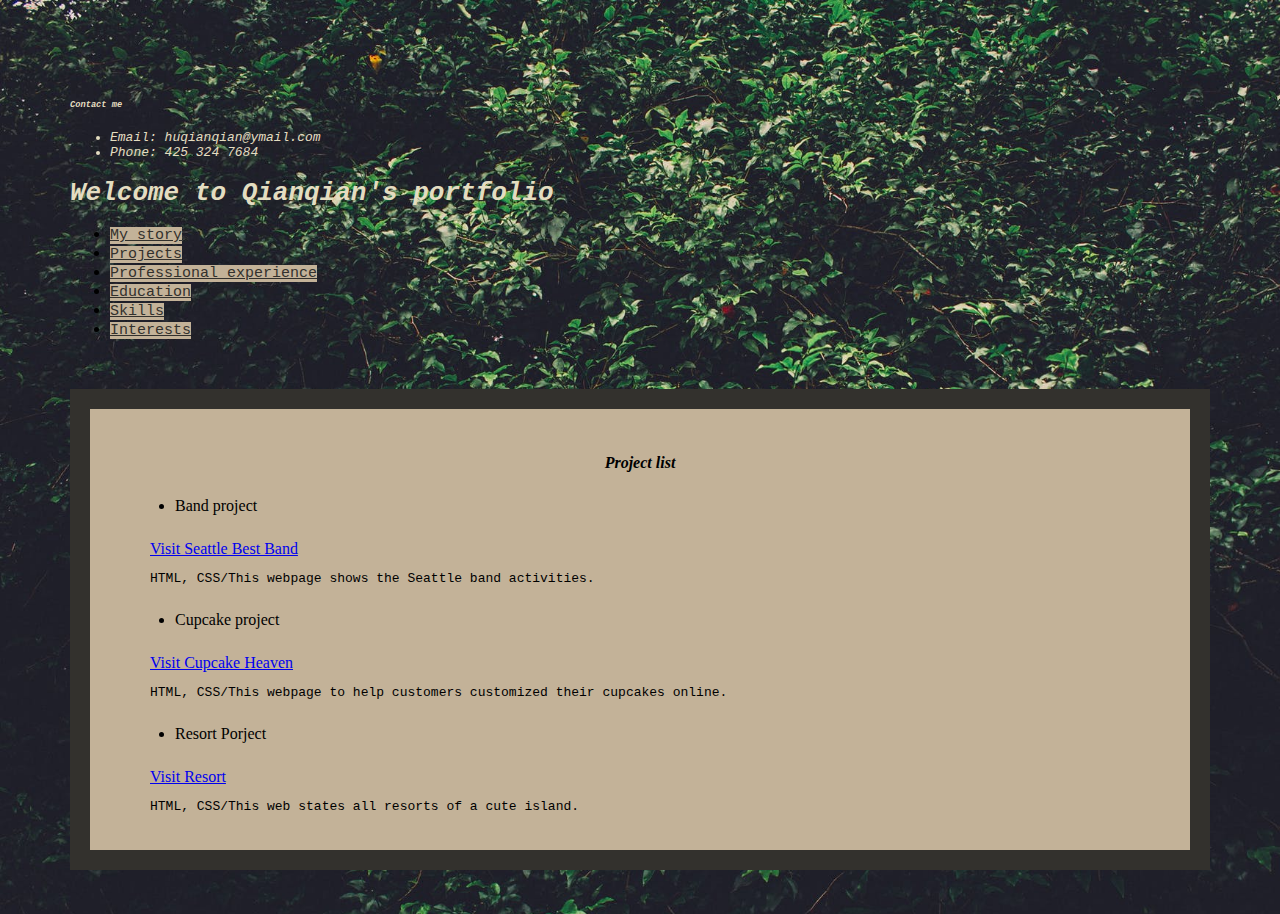
==== html/projects.html @ 988c075f "change folder for subpage of HTML" ====
<!DOCTYPE html>
<html>
  <head>
    <link rel="stylesheet" href="https://maxcdn.bootstrapcdn.com/bootstrap/4.0.0-alpha.6/css/bootstrap.min.css" integrity="sha384-rwoIResjU2yc3z8GV/NPeZWAv56rSmLldC3R/AZzGRnGxQQKnKkoFVhFQhNUwEyJ" crossorigin="anonymous">
    <script src="https://maxcdn.bootstrapcdn.com/bootstrap/4.0.0-alpha.6/js/bootstrap.min.js" integrity="sha384-vBWWzlZJ8ea9aCX4pEW3rVHjgjt7zpkNpZk+02D9phzyeVkE+jo0ieGizqPLForn" crossorigin="anonymous"></script>
    <link href="../css/styles.css" rel="stylesheet" type="text/css" media="all">
    <title>Qianqian's portfolio</title>
  </head>
  <header>
    <div class="contact">
      <h6>Contact me</h6>
      <ul>
        <li>Email: huqianqian@ymail.com</li>
        <li>Phone: 425 324 7684</li>
      </ul>
    </div>
    <h1>Welcome to Qianqian's portfolio</h1>
  </header>
  <body>
    <div class="tabfont">
      <ul class="nav nav-tabs">
        <li role="presentation" class="active"><a href="../index.html">My story</a></li>
        <li role="presentation"><a href="projects.html">Projects</a></li>
        <li role="presentation"><a href="professional.html">Professional experience</a></li>
        <li role="presentation"><a href="education.html">Education</a></li>
        <li role="presentation"><a href="skills.html">Skills</a></li>
        <li role="presentation"><a href="interests.html">Interests</a></li>
      </ul>
    </div>
  <div class="boxmodel">
      <h4>Project list</h4>
      <ul>
        <li>Band project</li>
        <a href="https://qianqianhu.github.io/resort/">Visit Seattle Best Band</a>
        <p>HTML, CSS/This webpage shows the Seattle band activities.</p>
        <li>Cupcake project</li>
        <a href="https://qianqianhu.github.io/resort/">Visit Cupcake Heaven</a>
        <p>HTML, CSS/This webpage to help customers customized their cupcakes online.</p>
        <li>Resort Porject</li>
        <a href="https://qianqianhu.github.io/resort/">Visit Resort</a>
        <p>HTML, CSS/This web states all resorts of a cute island.</p>
      </ul>
  </div>
  </body>
</html>
---- css/styles.css ----
header {
  font-style: italic;
  font-family: monospace;
  font-weight:lighter;
  color: #E4DDC1;
  text-align: left;
  margin-bottom: 10px;
}

body {
  background-image: url("leaf.jpg");
  background-size: cover;
  background-repeat: no-repeat;
  margin-top:100px;
  margin-right:70px;
  margin-bottom:10px;
  margin-left:70px;
}

h3 h6 {
  text-align: center;
}

h4 {
  font-style: oblique;
  text-align: center;
  margin: 25px;
}

.special {
  font-weight: bold;
  font-style: italic;
  color: #33312D;
  text-decoration: underline;
}

.boxmodel li {
  font-weight: lighter;
  margin: 25px;
}

.tabfont a {
    margin-right: 20px;
    font-size: 15px;
    font-family: monospace;
    font-weight: lighter;
    font-variant: normal;
    font-stretch: semi-condensed;
    color: #33312D;
    background-color: #C3B298;
  }

.boxmodel {
  float: center;
  border: 20px solid #33312D;
  padding: 20px;
  margin-top: 50px;
  margin-left: : 80px;
  margin-right: : 80px;
  margin-bottom: 50px;
  background-color: #C3B298;
  }

p {
  font-weight: lighter;
  font-family:  monospace;
}

img {
  height: 200px;
  width: auto;
  float: left;
  margin: 20px;

}
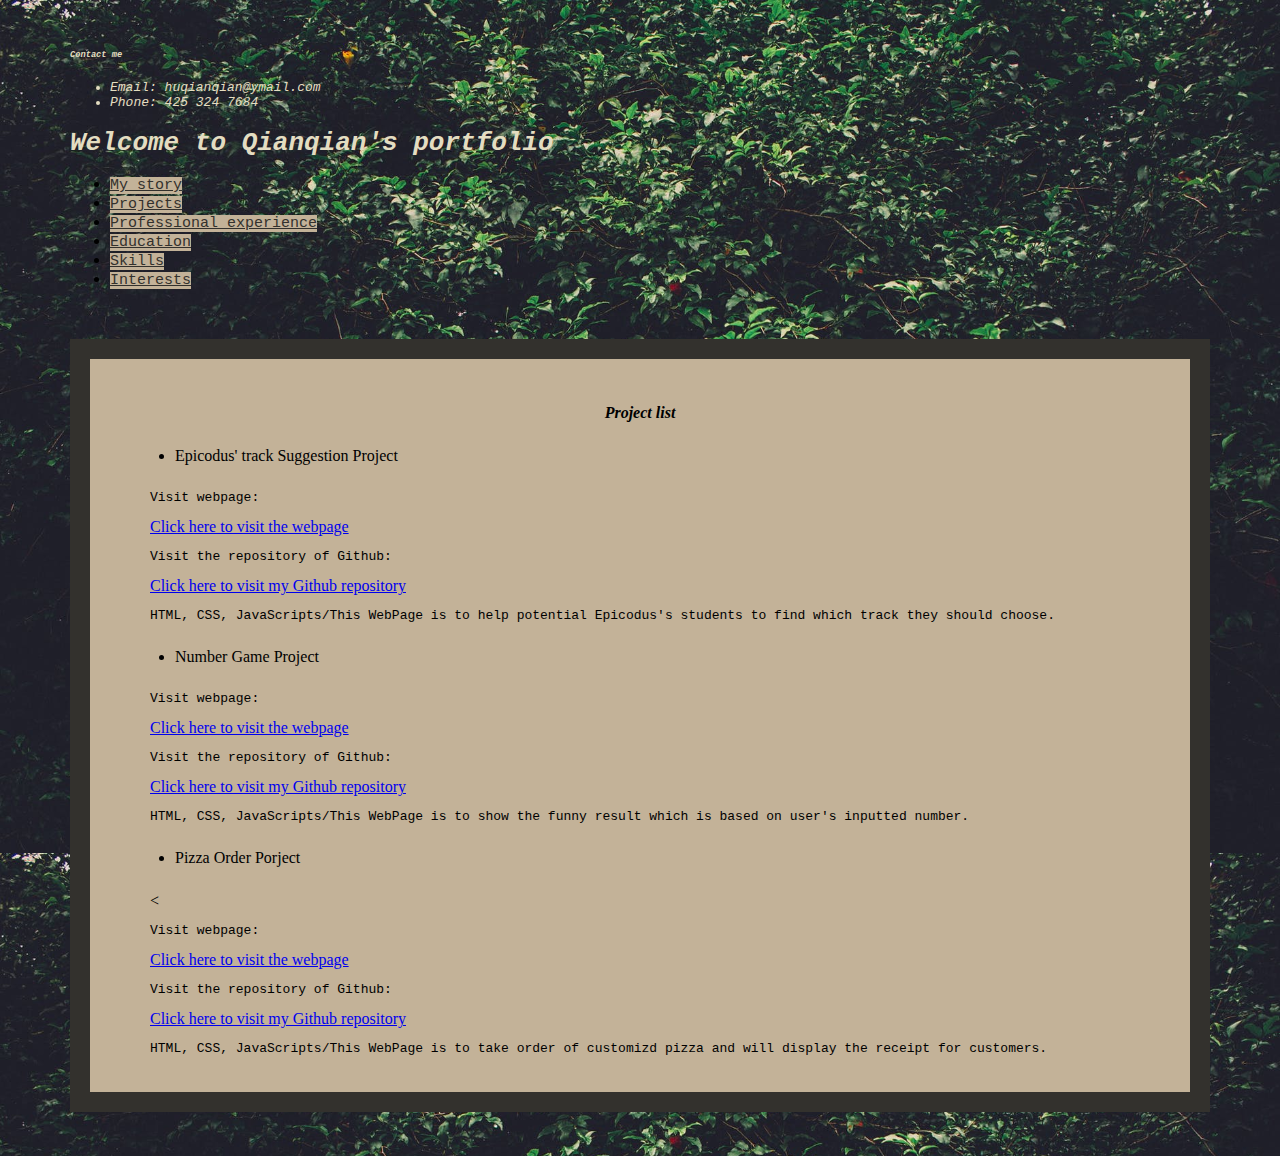
==== commit bbe1285a: "revises project page content" ====
--- a/html/projects.html
+++ b/html/projects.html
@@ -30,15 +30,24 @@
   <div class="boxmodel">
       <h4>Project list</h4>
       <ul>
-        <li>Band project</li>
-        <a href="https://qianqianhu.github.io/resort/">Visit Seattle Best Band</a>
-        <p>HTML, CSS/This webpage shows the Seattle band activities.</p>
-        <li>Cupcake project</li>
-        <a href="https://qianqianhu.github.io/resort/">Visit Cupcake Heaven</a>
-        <p>HTML, CSS/This webpage to help customers customized their cupcakes online.</p>
-        <li>Resort Porject</li>
-        <a href="https://qianqianhu.github.io/resort/">Visit Resort</a>
-        <p>HTML, CSS/This web states all resorts of a cute island.</p>
+        <li>Epicodus' track Suggestion Project</li>
+          <p>Visit webpage:</p>
+          <a href="https://qianqianhu.github.io/track/">Click here to visit the webpage</a>
+          <p>Visit the repository of Github:</p>
+          <a href="https://github.com/QIANQIANHU/track">Click here to visit my Github repository</a>
+          <p>HTML, CSS, JavaScripts/This WebPage is to help potential Epicodus's students to find which track they should choose.</p>
+        <li>Number Game Project</li>
+          <p>Visit webpage:</p>
+          <a href="https://qianqianhu.github.io/number-game/">Click here to visit the webpage</a>
+          <p>Visit the repository of Github:</p>
+          <a href="https://github.com/QIANQIANHU/number-game">Click here to visit my Github repository</a>
+          <p>HTML, CSS, JavaScripts/This WebPage is to show the funny result which is based on user's inputted number.</p>
+        <li>Pizza Order Porject</li>
+          <<p>Visit webpage:</p>
+          <a href="https://qianqianhu.github.io/pizza/">Click here to visit the webpage</a>
+          <p>Visit the repository of Github:</p>
+          <a href="https://github.com/QIANQIANHU/pizza">Click here to visit my Github repository</a>
+          <p>HTML, CSS, JavaScripts/This WebPage is to take order of  customizd pizza and will display the receipt for customers.</p>
       </ul>
   </div>
   </body>
--- a/css/styles.css
+++ b/css/styles.css
@@ -9,12 +9,12 @@
 
 body {
   background-image: url("leaf.jpg");
-  background-size: cover;
-  background-repeat: no-repeat;
-  margin-top:100px;
+  background-size: 100%;
+  margin-top:50px;
   margin-right:70px;
-  margin-bottom:10px;
+  margin-bottom:0px;
   margin-left:70px;
+
 }
 
 h3 h6 {
@@ -71,5 +71,4 @@
   width: auto;
   float: left;
   margin: 20px;
-
 }
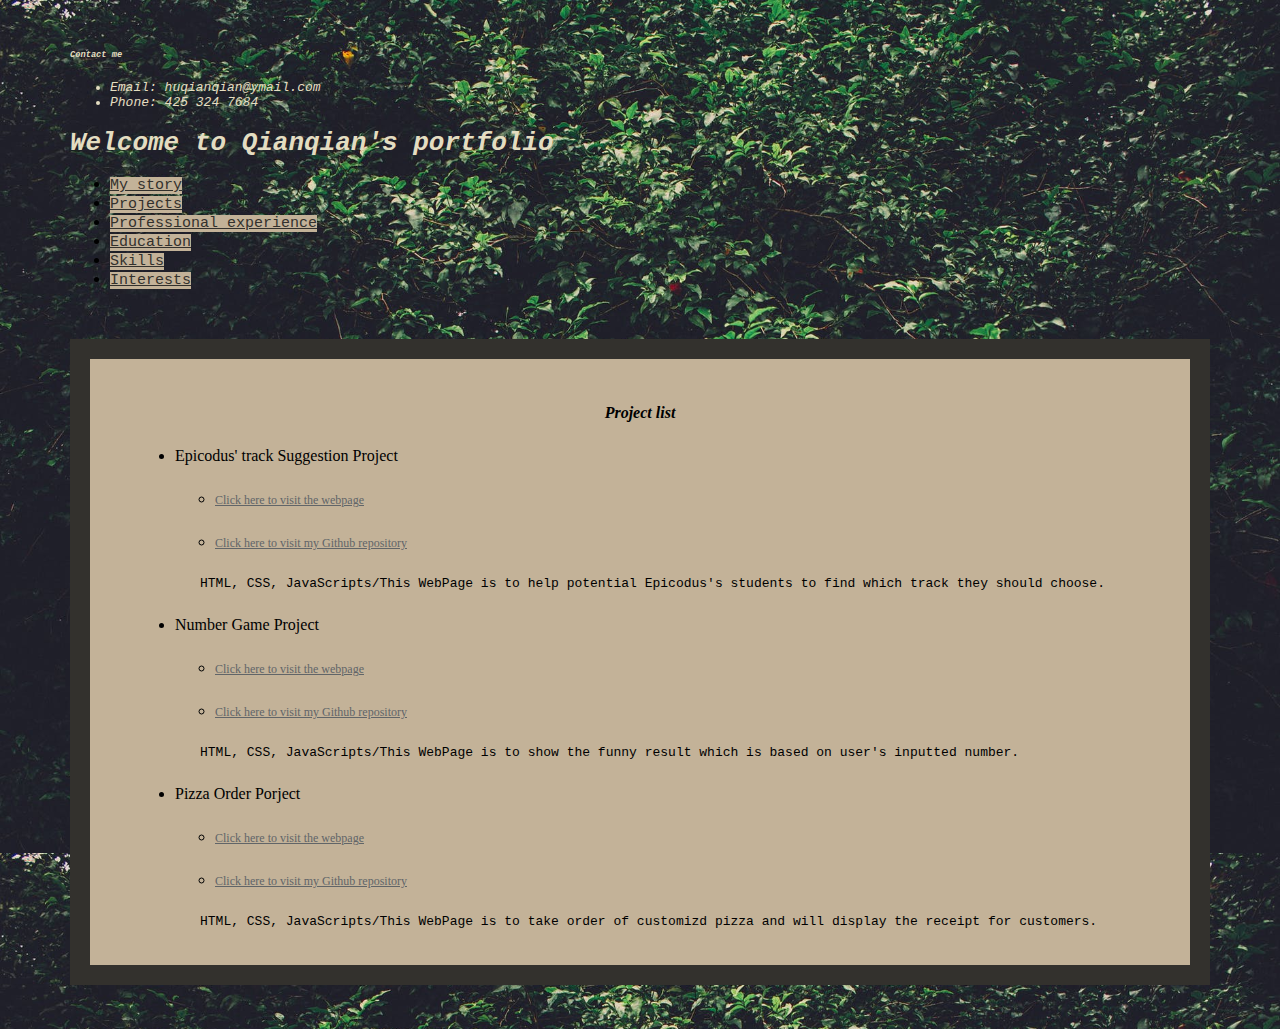
==== commit 7d39d492: "revises project list and display style" ====
--- a/html/projects.html
+++ b/html/projects.html
@@ -29,25 +29,29 @@
     </div>
   <div class="boxmodel">
       <h4>Project list</h4>
-      <ul>
+      <ul id="link">
         <li>Epicodus' track Suggestion Project</li>
-          <p>Visit webpage:</p>
-          <a href="https://qianqianhu.github.io/track/">Click here to visit the webpage</a>
-          <p>Visit the repository of Github:</p>
-          <a href="https://github.com/QIANQIANHU/track">Click here to visit my Github repository</a>
+        
+        <ul>
+          <li><a href="https://qianqianhu.github.io/track/">Click here to visit the webpage</a></li>
+          <li><a href="https://github.com/QIANQIANHU/track">Click here to visit my Github repository</a></li>
           <p>HTML, CSS, JavaScripts/This WebPage is to help potential Epicodus's students to find which track they should choose.</p>
+        </ul>
+
         <li>Number Game Project</li>
-          <p>Visit webpage:</p>
-          <a href="https://qianqianhu.github.io/number-game/">Click here to visit the webpage</a>
-          <p>Visit the repository of Github:</p>
-          <a href="https://github.com/QIANQIANHU/number-game">Click here to visit my Github repository</a>
+        <ul>
+          <li><a href="https://qianqianhu.github.io/number-game/">Click here to visit the webpage</a></li>
+          <li><a href="https://github.com/QIANQIANHU/number-game">Click here to visit my Github repository</a></li>
           <p>HTML, CSS, JavaScripts/This WebPage is to show the funny result which is based on user's inputted number.</p>
+        </ul>
+
         <li>Pizza Order Porject</li>
-          <<p>Visit webpage:</p>
-          <a href="https://qianqianhu.github.io/pizza/">Click here to visit the webpage</a>
-          <p>Visit the repository of Github:</p>
-          <a href="https://github.com/QIANQIANHU/pizza">Click here to visit my Github repository</a>
+        <ul>
+          <li><a href="https://qianqianhu.github.io/pizza/">Click here to visit the webpage</a></li>
+          <li><a href="https://github.com/QIANQIANHU/pizza">Click here to visit my Github repository</a></li>
           <p>HTML, CSS, JavaScripts/This WebPage is to take order of  customizd pizza and will display the receipt for customers.</p>
+        </ul>
+
       </ul>
   </div>
   </body>
--- a/css/styles.css
+++ b/css/styles.css
@@ -25,6 +25,17 @@
   font-style: oblique;
   text-align: center;
   margin: 25px;
+}
+
+#link a {
+  font-size: 12px;
+  color: #616568;
+  
+}
+
+#link p {
+  font-weight: lighter;
+  margin: 10px;
 }
 
 .special {
